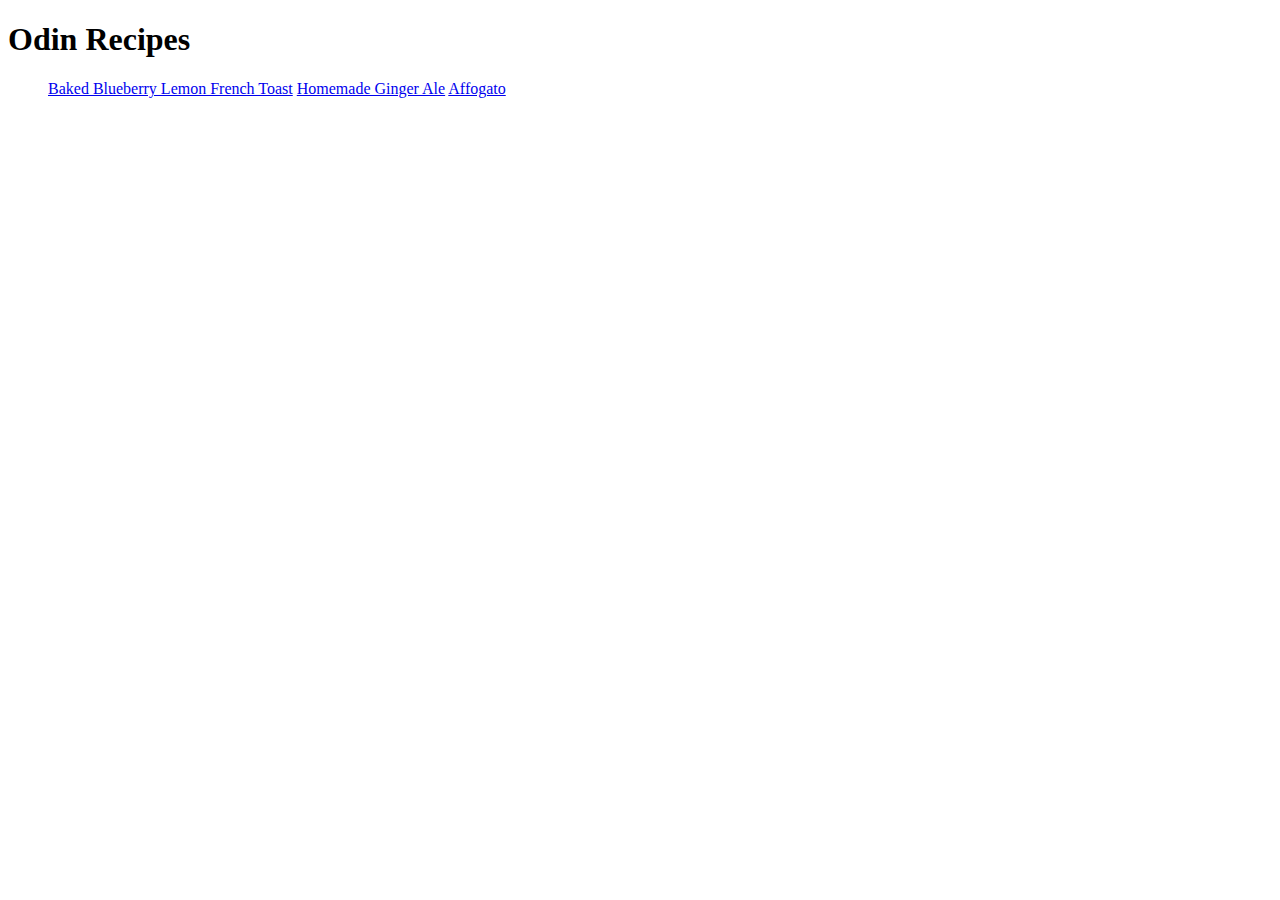
==== index.html @ 65100dc2 "Added 3 complete recipes to the directory." ====
<!DOCTYPE html>
<html lang="en">
<head>
    <meta charset="UTF-8">
    <meta name="viewport" content="width=device-width, initial-scale=1.0">
    <title>Document</title>
</head>
<body>
    
    <h1>Odin Recipes</h1>

    <ul>
    <a href="recipes/frenchtoast.html">Baked Blueberry Lemon French Toast</a>
    <a href="recipes/gingerale.html">Homemade Ginger Ale</a>
    <a href="recipes/affogato.html">Affogato</a>
    </ul>
</body>
</html>
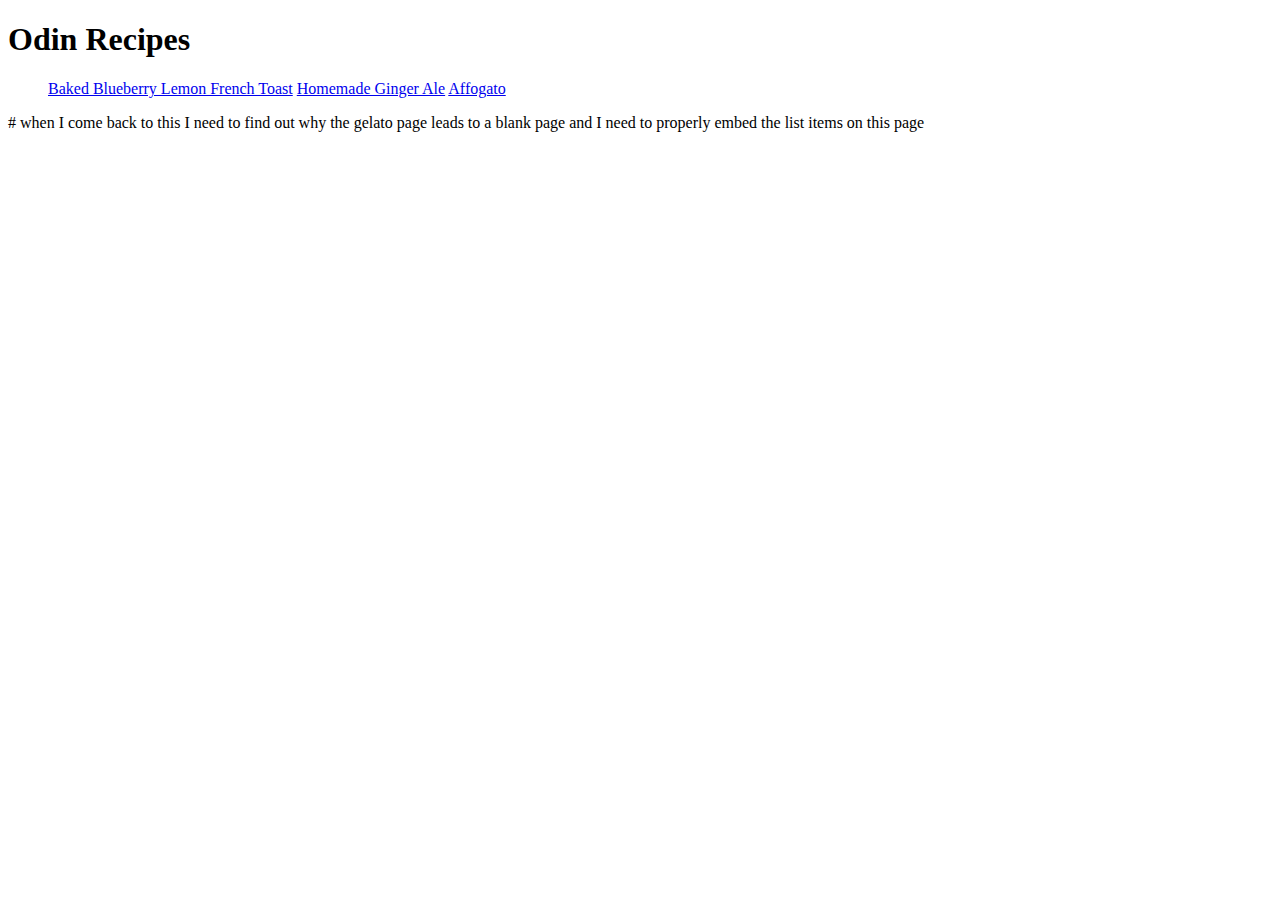
==== commit cd2beb88: "Noticed that the image files were not opening and the link to the Ginger Ale recipe was broken." ====
--- a/index.html
+++ b/index.html
@@ -15,4 +15,6 @@
     <a href="recipes/affogato.html">Affogato</a>
     </ul>
 </body>
-</html>+</html>
+
+# when I come back to this I need to find out why the gelato page leads to a blank page and I need to properly embed the list items on this page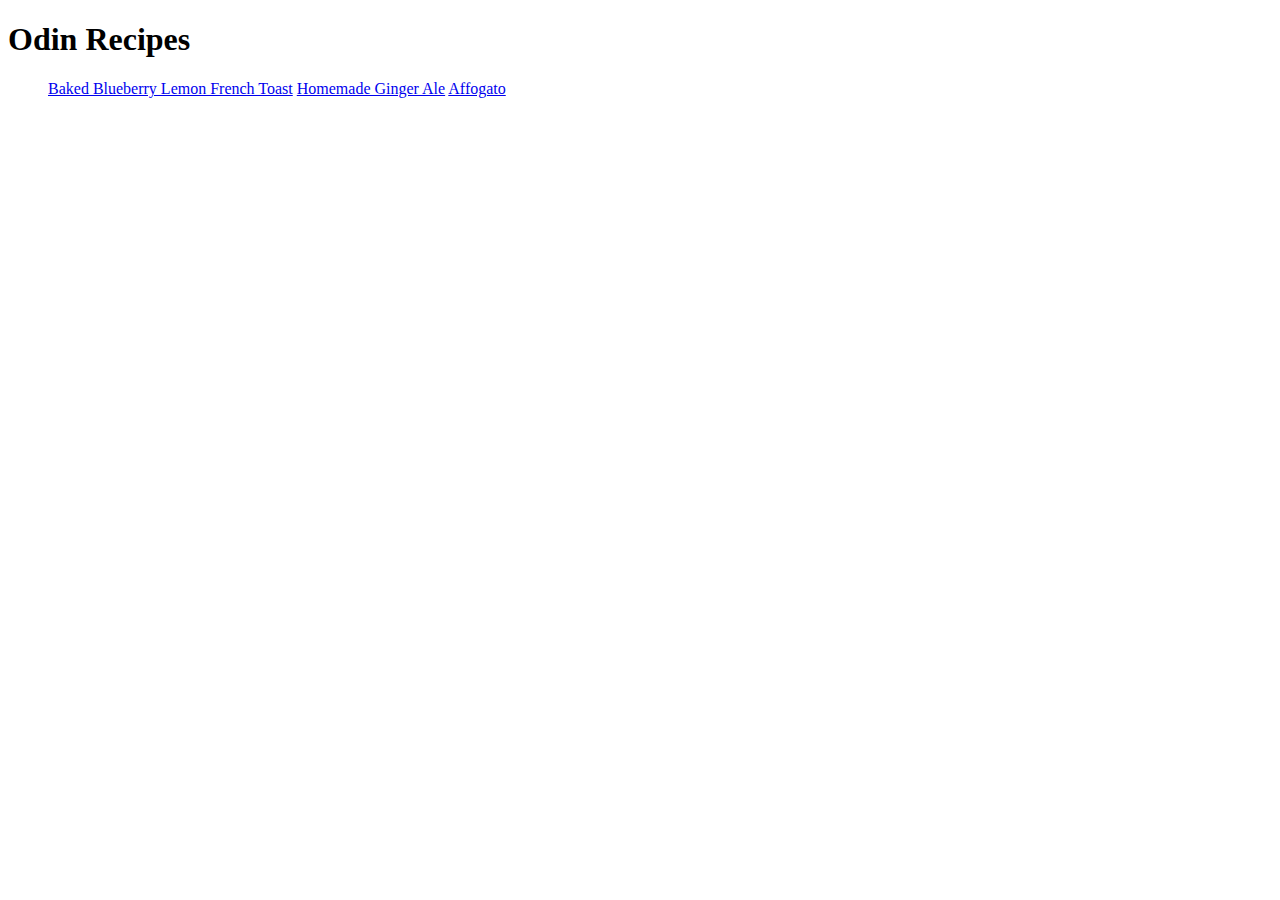
==== commit f6bacebc: "I improperly commented. Something I meant to leave as a note to myself was visible on the page." ====
--- a/index.html
+++ b/index.html
@@ -17,4 +17,5 @@
 </body>
 </html>
 
-# when I come back to this I need to find out why the gelato page leads to a blank page and I need to properly embed the list items on this page+<!-- when I come back to this I need to find out why the gelato page leads to a blank page and 
+I need to properly embed the list items on this page -->